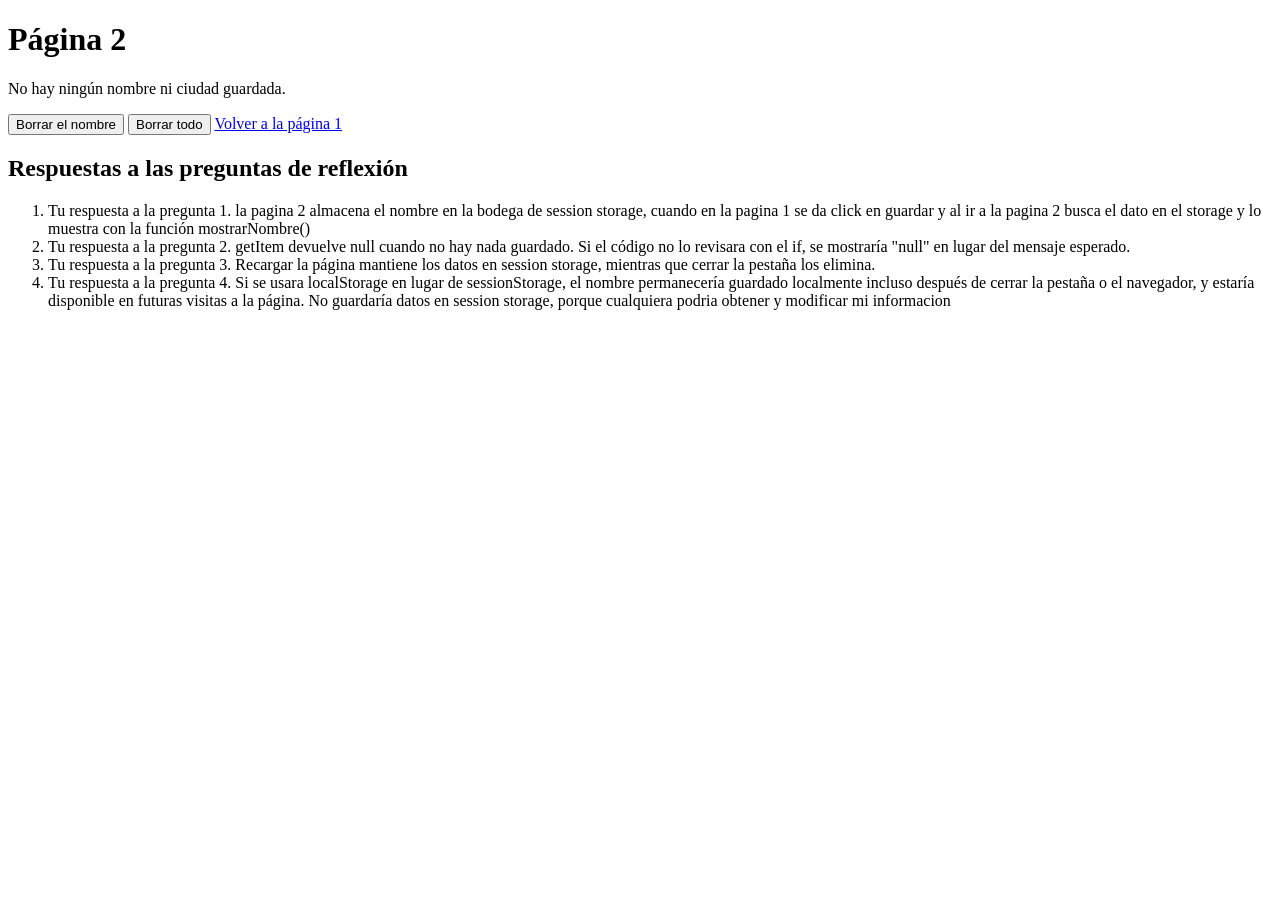
==== pagina2.html @ 91d98280 "se agregan los archivos html, js y css" ====
<!DOCTYPE html>
<html lang="es">
<head>
    <meta charset="UTF-8">
    <meta name="viewport" content="width=device-width, initial-scale=1.0">
    <title>Pagina 2</title>
    <script src="js/pagina2.js" defer></script>
</head>
<body>
    <h1>Página 2</h1>
    <p id="saludo"></p>
    <button id="btn-borrar">Borrar el nombre</button>
    <button id="btn-borrar-todo">Borrar todo</button>
    <a href="index.html">Volver a la página 1</a>

    <section>
    <h2>Respuestas a las preguntas de reflexión</h2>
    <ol>
        <li>Tu respuesta a la pregunta 1. la pagina 2 almacena el nombre en la bodega de session storage, cuando en la pagina 1 se da click en guardar y al ir a la pagina 2 busca el dato en el storage y lo muestra con la función mostrarNombre()</li>
        <li>Tu respuesta a la pregunta 2. getItem devuelve null cuando no hay nada guardado. Si el código no lo revisara con el if, se mostraría "null" en lugar del mensaje esperado.</li>
        <li>Tu respuesta a la pregunta 3. Recargar la página mantiene los datos en session storage, mientras que cerrar la pestaña los elimina.</li>
        <li>Tu respuesta a la pregunta 4. Si se usara localStorage en lugar de sessionStorage, el nombre permanecería guardado localmente incluso después de cerrar la pestaña o el navegador, y estaría disponible en futuras visitas a la página. No guardaría datos en session storage, porque cualquiera podria obtener y modificar mi informacion </li>
    </ol>
</section>
</body>
</html>
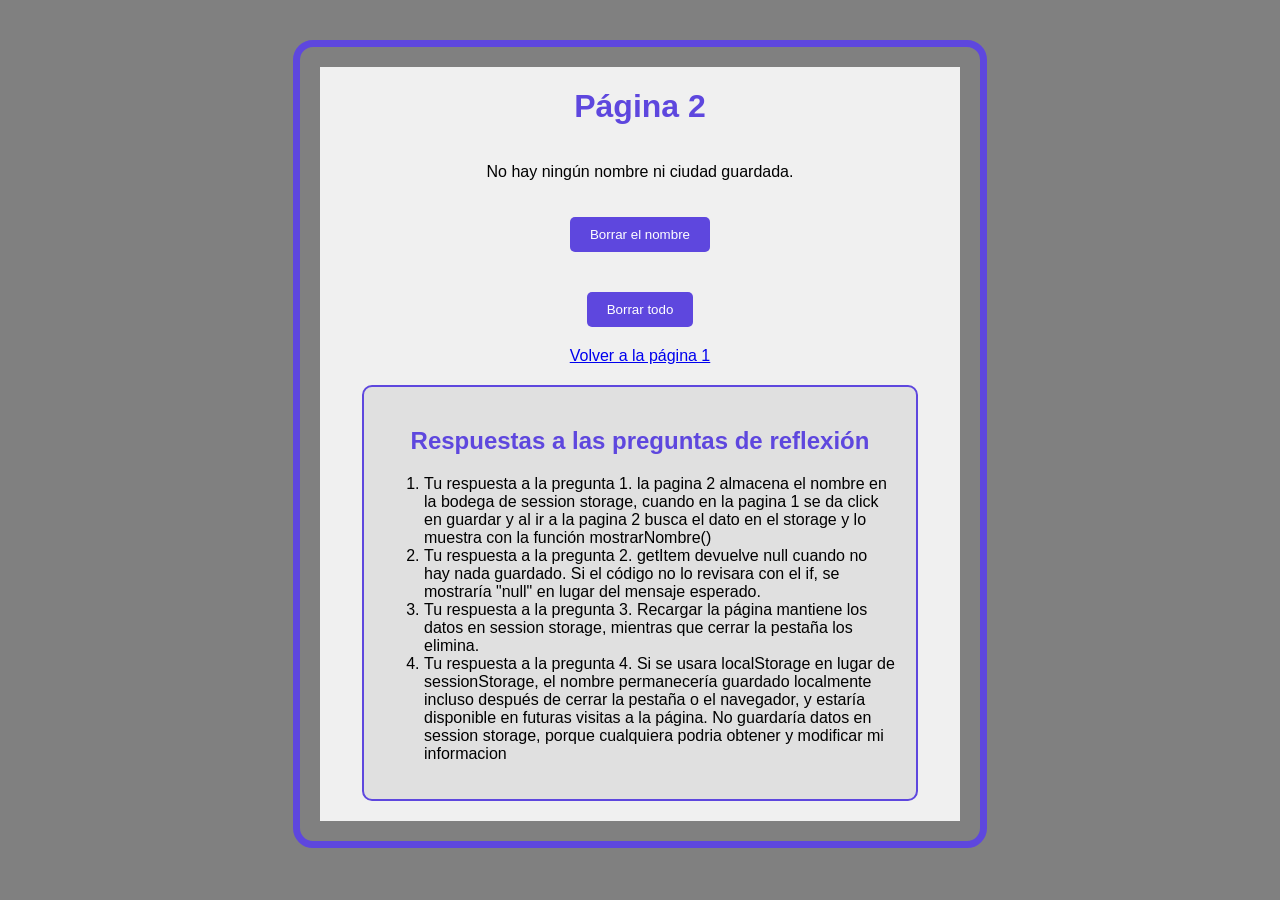
==== commit f793ba70: "se da estilo a las paginas" ====
--- a/pagina2.html
+++ b/pagina2.html
@@ -4,9 +4,11 @@
     <meta charset="UTF-8">
     <meta name="viewport" content="width=device-width, initial-scale=1.0">
     <title>Pagina 2</title>
+    <link rel="stylesheet" href="css/pagina1.css">
     <script src="js/pagina2.js" defer></script>
 </head>
 <body>
+    <div class="container">
     <h1>Página 2</h1>
     <p id="saludo"></p>
     <button id="btn-borrar">Borrar el nombre</button>
@@ -22,6 +24,7 @@
         <li>Tu respuesta a la pregunta 4. Si se usara localStorage en lugar de sessionStorage, el nombre permanecería guardado localmente incluso después de cerrar la pestaña o el navegador, y estaría disponible en futuras visitas a la página. No guardaría datos en session storage, porque cualquiera podria obtener y modificar mi informacion </li>
     </ol>
 </section>
+</div>
 </body>
 </html>
 
--- a/css/pagina1.css
+++ b/css/pagina1.css
@@ -0,0 +1,54 @@
+body{
+    background-color: gray;
+    font-family: Arial, sans-serif;
+    margin: 40px auto;
+    padding: 20px;
+    width: 50%;
+    border: 7px solid #5e47de;
+    border-radius: 20px;
+}
+h1{
+    color: #5e47de;
+    text-align: center;
+}
+h2{
+    color: #5e47de;
+    text-align: center;
+}
+input{
+    display: block;
+    margin: 10px auto;
+    padding: 10px;
+    width: 80%;
+    border: 2px solid #5e47de;
+    border-radius: 15px;
+}
+button{
+    display: block;
+    margin: 20px auto;
+    padding: 10px 20px;
+    background-color: #5e47de;
+    color: white;
+    border: none;
+    border-radius: 5px;
+    cursor: pointer;
+}
+button:hover{
+    background-color: #4a36b8;
+}
+.container {
+    background-color: #f0f0f0;
+    display: flex;
+    flex-direction: column;
+    align-items: center;
+}
+section {
+    margin-top: 20px;
+    padding: 20px;
+    background-color: #e0e0e0;
+    border-radius: 10px;
+    border: 2px solid #5e47de;
+    width: 80%;
+    margin: 20px auto;
+}
+
